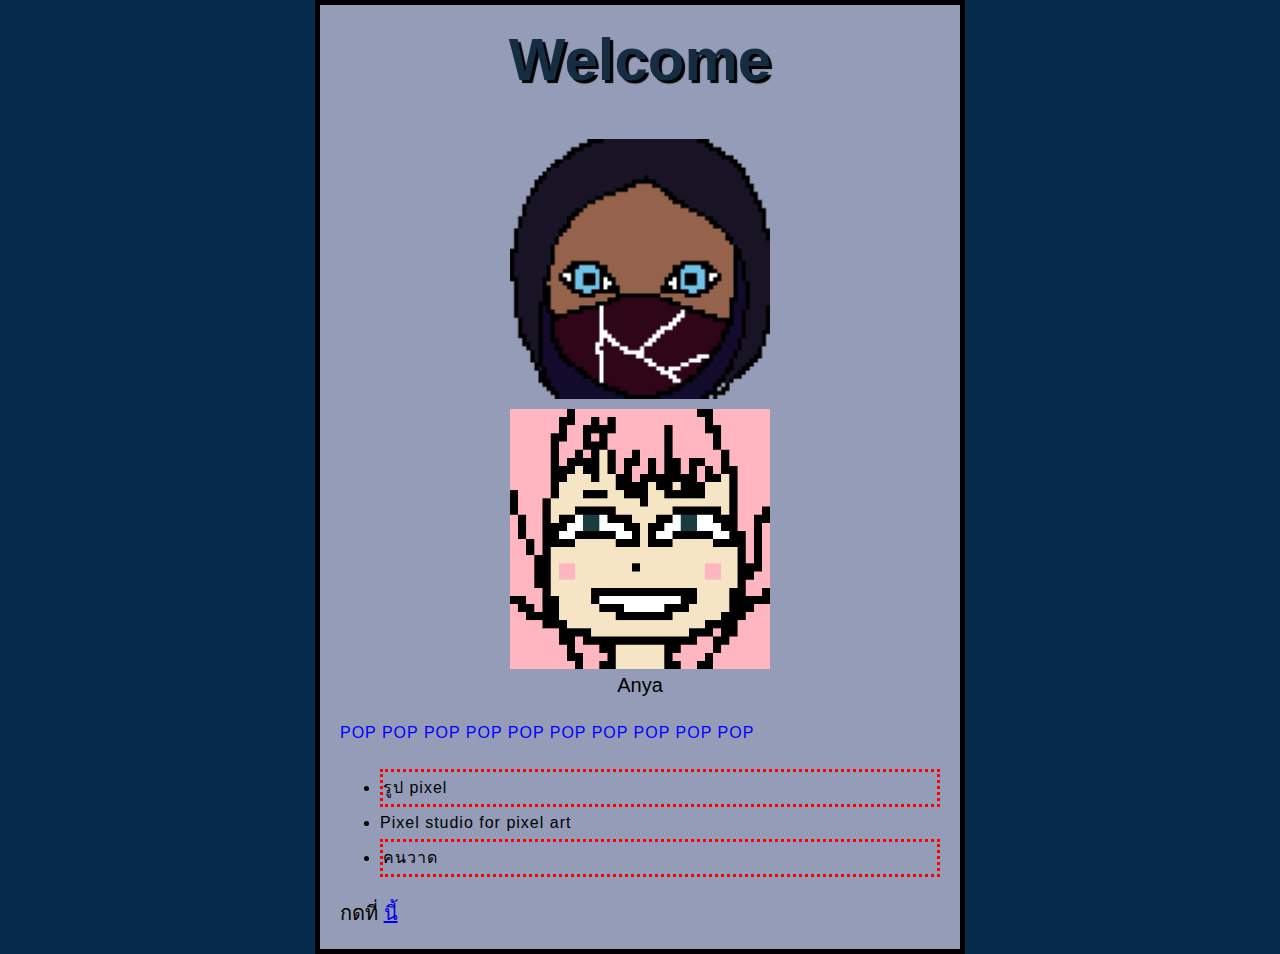
==== index.html @ 928bb90e "'master'" ====
<!-- Ittipat Tongsirisukool 623040502-0 -->
<!DOCTYPE html>
<html lang="en">
<head>
    <meta charset="UTF-8">
    <!-- <meta http-equiv="X-UA-Compatible" content="IE=edge">
    <meta name="viewport" content="width=device-width, initial-scale=1.0"> -->
    <title>Ittipat.to Page</title>
    <link rel="stylesheet" href="styles/style.css" type="text/css">
</head>
<body>
    <h1> Welcome </h1>
    <figure>
      <img src="images/stranger.png" alt="My test image" width="50%" height="50%">
      <img src="images/Anya.png" alt="My test image" title="Anya" width="50%" height="50%">
      <figcaption>Anya</figcaption>
    </figure>

    <p>POP POP POP POP POP POP POP POP POP POP</p>
    <ul>
      <li class="popular">รูป pixel</li>
      <li>Pixel studio for pixel art</li>
      <li class="popular">คนวาด</li>
    </ul>
    กดที่ <a target="_blank" href="https://www.youtube.com/watch?v=dQw4w9WgXcQ">นี้</a>
    <script src="scripts/main.js"></script>

</body>
</html>
---- styles/style.css ----
.center {
    display: block;
    margin-left: auto;
    margin-right: auto;
  }
html {
    font-size: 20px;
    font-family: 'Open-san' , sans-serif;
    background-color: #062a4b;
}
body {
    width: 600px;
    margin: 0 auto;
    background-color: #949cb8;
    padding: 0 20px 20px 20px;
    border: 5px solid black;
}
h1 {
    font-size: 60px;
    text-align: center;
    margin:0;
    padding: 20px 0;
    color: #162c40;
    text-shadow: 3px 3px 1px black;
}
img {
    display: block;
    margin: 0 auto;
    padding: 5px;
}
p, li {
    font-size: 16px;
    line-height: 2;
    letter-spacing: 1px;
}
ol {
    list-style-type: lower-roman;
}
figcaption {
    text-align: center;
}
.popular {
    border: red dotted;
    line: 4px;
}
p {
    color: blue;
}
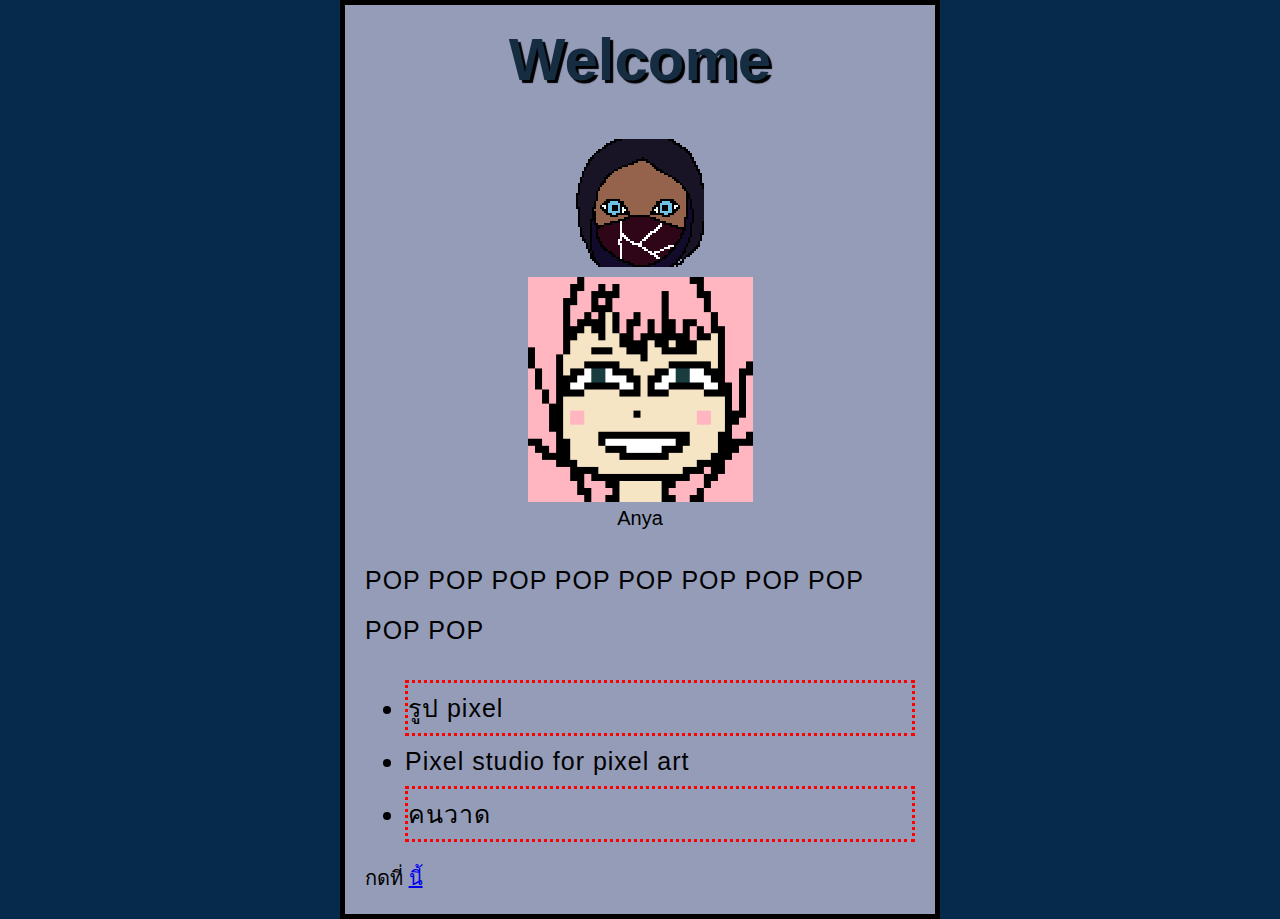
==== commit ad560afe: "'master'" ====
--- a/index.html
+++ b/index.html
@@ -3,8 +3,8 @@
 <html lang="en">
 <head>
     <meta charset="UTF-8">
-    <!-- <meta http-equiv="X-UA-Compatible" content="IE=edge">
-    <meta name="viewport" content="width=device-width, initial-scale=1.0"> -->
+    <meta http-equiv="X-UA-Compatible" content="IE=edge">
+    <meta name="viewport" content="width=device-width, initial-scale=1.0">
     <title>Ittipat.to Page</title>
     <link rel="stylesheet" href="styles/style.css" type="text/css">
 </head>
@@ -13,7 +13,7 @@
     <figure>
       <img src="images/stranger.png" alt="My test image" width="50%" height="50%">
       <img src="images/Anya.png" alt="My test image" title="Anya" width="50%" height="50%">
-      <figcaption>Anya</figcaption>
+      <figcaption class="center">Anya</figcaption>
     </figure>
 
     <p>POP POP POP POP POP POP POP POP POP POP</p>
--- a/styles/style.css
+++ b/styles/style.css
@@ -45,4 +45,48 @@
 }
 p {
     color: blue;
+}
+#contentframe {
+
+    max-width: fit-content;
+    margin: 30px auto;
+    background-color: #BD4291;
+    padding: 25px 50px 25px;
+    border: 10px solid yellowgreen;
+    color: white;
+    margin-left: 10%;
+    margin-right: 10%;
+    
+}
+* {
+    box-sizing: border-box;
+}
+@media (orientation: landscape) and (max-width: 2040px) {
+    p, li {
+        color: black;
+        font-size: 25px;
+        line-height: auto;
+        letter-spacing: auto;
+    }
+
+    img {
+        max-width: fit-content;
+        height: fit-content;
+        object-fit: contain;
+    }
+}
+
+@media (orientation: Portrait) and (min-width: 2040px) {
+    p, li {
+        color: white;
+        font-size: 15px;
+        line-height: auto;
+        letter-spacing: auto;
+    }
+
+    img {
+        max-width: fit-content;
+        height: fit-content;
+        object-fit: contain;
+    }
 }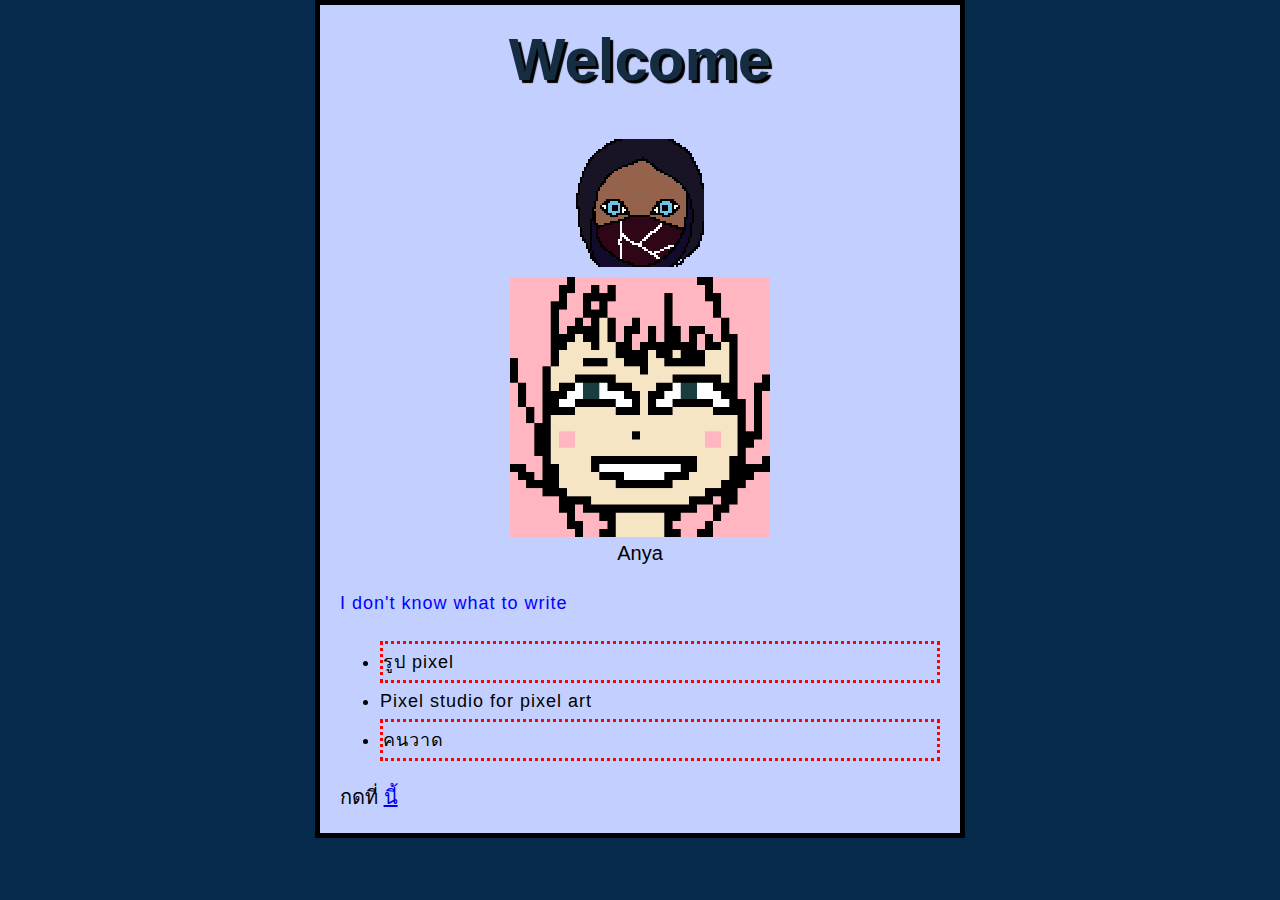
==== commit bdb819d8: "'master'" ====
--- a/index.html
+++ b/index.html
@@ -16,7 +16,7 @@
       <figcaption class="center">Anya</figcaption>
     </figure>
 
-    <p>POP POP POP POP POP POP POP POP POP POP</p>
+    <p>I don't know what to write</p>
     <ul>
       <li class="popular">รูป pixel</li>
       <li>Pixel studio for pixel art</li>
--- a/styles/style.css
+++ b/styles/style.css
@@ -11,7 +11,7 @@
 body {
     width: 600px;
     margin: 0 auto;
-    background-color: #949cb8;
+    background-color: #c3d0ff;
     padding: 0 20px 20px 20px;
     border: 5px solid black;
 }
@@ -46,25 +46,9 @@
 p {
     color: blue;
 }
-#contentframe {
-
-    max-width: fit-content;
-    margin: 30px auto;
-    background-color: #BD4291;
-    padding: 25px 50px 25px;
-    border: 10px solid yellowgreen;
-    color: white;
-    margin-left: 10%;
-    margin-right: 10%;
-    
-}
-* {
-    box-sizing: border-box;
-}
 @media (orientation: landscape) and (max-width: 2040px) {
     p, li {
-        color: black;
-        font-size: 25px;
+        font-size: 18px;
         line-height: auto;
         letter-spacing: auto;
     }
@@ -78,7 +62,6 @@
 
 @media (orientation: Portrait) and (min-width: 2040px) {
     p, li {
-        color: white;
         font-size: 15px;
         line-height: auto;
         letter-spacing: auto;
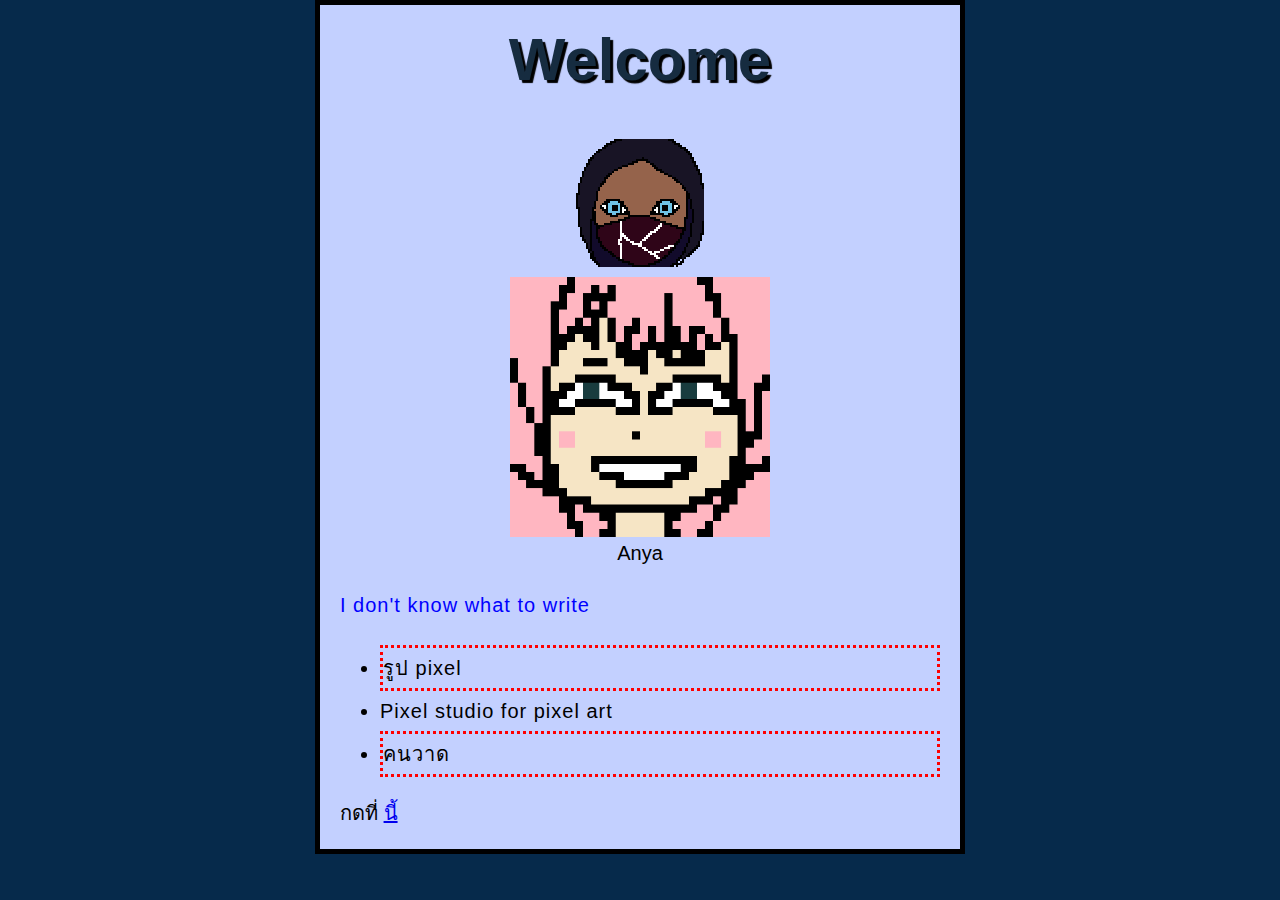
==== commit ea833b0c: "'master'" ====
--- a/index.html
+++ b/index.html
@@ -23,7 +23,6 @@
       <li class="popular">คนวาด</li>
     </ul>
     กดที่ <a target="_blank" href="https://www.youtube.com/watch?v=dQw4w9WgXcQ">นี้</a>
-    <script src="scripts/main.js"></script>
 
 </body>
 </html>
--- a/styles/style.css
+++ b/styles/style.css
@@ -46,9 +46,11 @@
 p {
     color: blue;
 }
-@media (orientation: landscape) and (max-width: 2040px) {
-    p, li {
-        font-size: 18px;
+/* for screen weight more than 1040px  */
+
+@media screen and (max-width: 1039px) {
+    a, p, li {
+        font-size: 20px;
         line-height: auto;
         letter-spacing: auto;
     }
@@ -58,11 +60,16 @@
         height: fit-content;
         object-fit: contain;
     }
+
+    body {
+        max-width: fit-content;
+    }
 }
 
-@media (orientation: Portrait) and (min-width: 2040px) {
-    p, li {
-        font-size: 15px;
+/* for screen weight more than 1040px  */
+@media screen and (min-width: 1040px) {
+    a, p, li {
+        font-size: 20px;
         line-height: auto;
         letter-spacing: auto;
     }
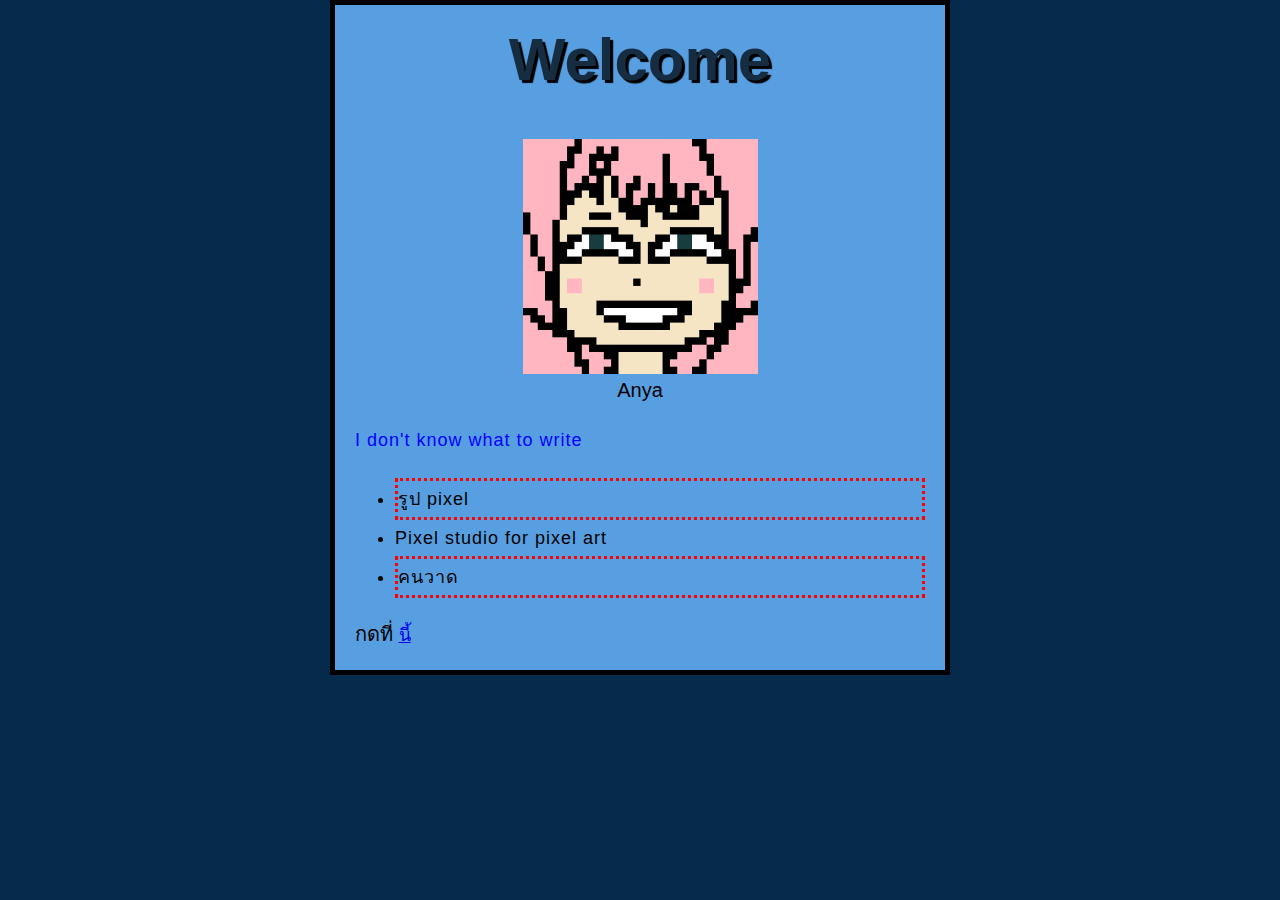
==== commit 88478183: "'master'" ====
--- a/index.html
+++ b/index.html
@@ -9,9 +9,9 @@
     <link rel="stylesheet" href="styles/style.css" type="text/css">
 </head>
 <body>
+  <div class="content">
     <h1> Welcome </h1>
     <figure>
-      <img src="images/stranger.png" alt="My test image" width="50%" height="50%">
       <img src="images/Anya.png" alt="My test image" title="Anya" width="50%" height="50%">
       <figcaption class="center">Anya</figcaption>
     </figure>
@@ -24,5 +24,6 @@
     </ul>
     กดที่ <a target="_blank" href="https://www.youtube.com/watch?v=dQw4w9WgXcQ">นี้</a>
 
+  </div>
 </body>
 </html>
--- a/styles/style.css
+++ b/styles/style.css
@@ -1,18 +1,19 @@
-.center {
-    display: block;
-    margin-left: auto;
-    margin-right: auto;
-  }
 html {
     font-size: 20px;
     font-family: 'Open-san' , sans-serif;
-    background-color: #062a4b;
+    margin: 0 auto;
+    padding: 0 auto;
 }
 body {
-    width: 600px;
     margin: 0 auto;
-    background-color: #c3d0ff;
+    background-color: #062a4b;
     padding: 0 20px 20px 20px;
+}
+.content {
+    width: 50%;
+    margin: 0 auto;
+    padding: 0 20px 20px 20px;
+    background-color: #589fe2;
     border: 5px solid black;
 }
 h1 {
@@ -27,6 +28,8 @@
     display: block;
     margin: 0 auto;
     padding: 5px;
+    max-width: fit-content;
+    max-height: fit-content;
 }
 p, li {
     font-size: 16px;
@@ -46,11 +49,13 @@
 p {
     color: blue;
 }
-/* for screen weight more than 1040px  */
-
+*{
+    box-sizing: border-box;
+}
+/* for screen weight less than 1040px  */
 @media screen and (max-width: 1039px) {
     a, p, li {
-        font-size: 20px;
+        font-size: 18px;
         line-height: auto;
         letter-spacing: auto;
     }
@@ -61,15 +66,23 @@
         object-fit: contain;
     }
 
-    body {
-        max-width: fit-content;
+    html {
+        margin:0 auto;
+        padding: 0 auto;
     }
+
+    .content {
+        width: auto;
+        margin: 0 auto;
+        padding: 0 20px 20px 20px;
+        background-color: #589fe2;
+        border: 5px solid black;
 }
-
+}    
 /* for screen weight more than 1040px  */
 @media screen and (min-width: 1040px) {
     a, p, li {
-        font-size: 20px;
+        font-size: 18px;
         line-height: auto;
         letter-spacing: auto;
     }
@@ -79,4 +92,11 @@
         height: fit-content;
         object-fit: contain;
     }
-}+    .content {
+        width: 50%;
+        margin: 0 auto;
+        padding: 0 20px 20px 20px;
+        background-color: #589fe2;
+        border: 5px solid black;
+    }
+}
